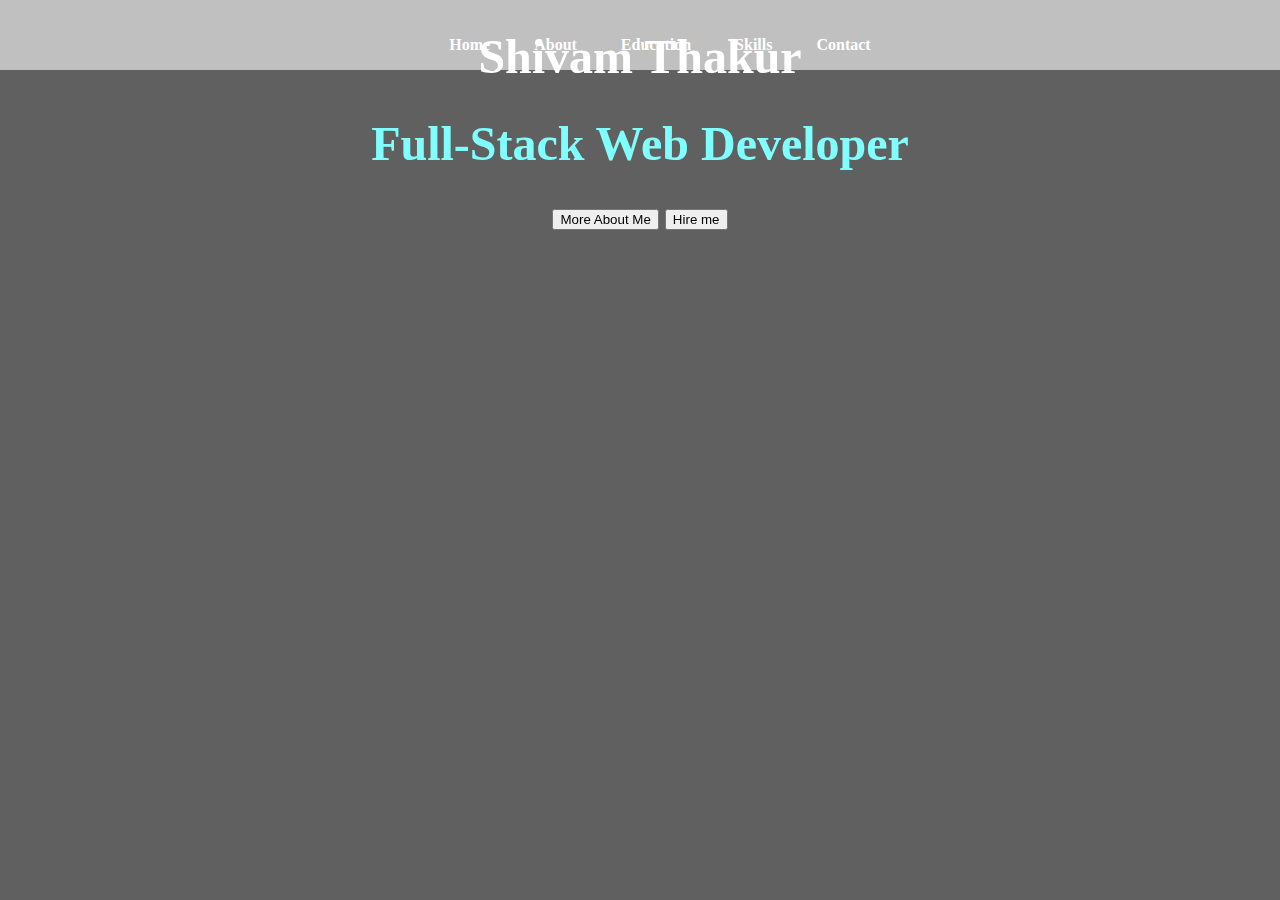
==== src/main/resources/templates/index.html @ 762f03f1 "My portfolio" ====
<!DOCTYPE html>
<html lang="en" >
>
<head>
	<meta charset="UTF-8">
	<meta name="viewport" content="width=device-width, initial-scale=1.0">
	<title>Transparent Navbar</title>
	<link href="https://cdn.jsdelivr.net/npm/bootstrap@5.0.2/dist/css/bootstrap.min.css" rel="stylesheet"
		integrity="sha384-EVSTQN3/azprG1Anm3QDgpJLIm9Nao0Yz1ztcQTwFspd3yD65VohhpuuCOmLASjC" crossorigin="anonymous">

	<style>
		.background-image {

			background: rgba(0, 0, 0, 0.5)url('img/img.jpg');
			background-size: cover;
			background-position: center center;
			background-blend-mode: darken;
			height: 100vh;
			position: relative;
		}

		.text {
			position: absolute;
			top: 50%;
			left: 50%;
			transform: translate(-50%, -50%);
			width: 100%;
			height: 100%;
			/* Text color */
			font-size: 24px;
			font-weight: bold;
			color: white;
			text-align: center;
			align-items: center;
			justify-content: center;
			padding: 100px;
		}

		body {
			margin: 0;
			padding: 0;
		}

		header {
			background-color: rgb(192, 192, 192);
			position: fixed;
			top: 0;
			left: 0;
			width: 100%;
			padding: 20px 0;
		}

		 nav ul {
			list-style: none;
			text-align: center;
		}

		nav ul li {
			display: inline;
			margin: 0 20px;
		}

		nav ul li a {
			text-decoration: none;
			color: white;
			font-weight: bold;
		}

		section {
			margin-top: 80px;
			padding: 20px;
		}

		.AM {
			font-weight: bold;
			color: rgb(0, 255, 64);
			padding-bottom: 10px;
		}

		.flstack {
			color: rgb(128, 255, 255);
		}
	</style>
</head>

<body>
	<header>

		<nav>
			<ul>
				<li><a class="text-dark" href="/">Home</a></li>
				<li><a class="text-dark" href="/about">About</a></li>
				<li><a class="text-dark" href="/education">Education</a></li>
				<li><a class="text-dark" href="/skills">Skills</a></li>
				<li><a class="text-dark" href="/contact">Contact</a></li>

			</ul>
		</nav>


		<div class="col background-image">
			<div class="text">
				<div class="text">
					<span class="AM fst-italic">Hi I AM</span>
					<h1 class="fst-italic">Shivam Thakur</h1>
					<H1 class="flstack">Full-Stack Web Developer</H1>

					<a href="education"><button type="button" class="btn btn-outline-info text-white mt-5 ">More About Me</button></a>
					<a href="contact"><button type="button" class="btn btn-outline-info text-white mt-5 ml-3">Hire me</button></a>

				</div>
			</div>
		</div>

	</header>
	
	<section id="about" class="about">
		<h1>Hello friends</h1>
		
	</section>
	</body>

</html>
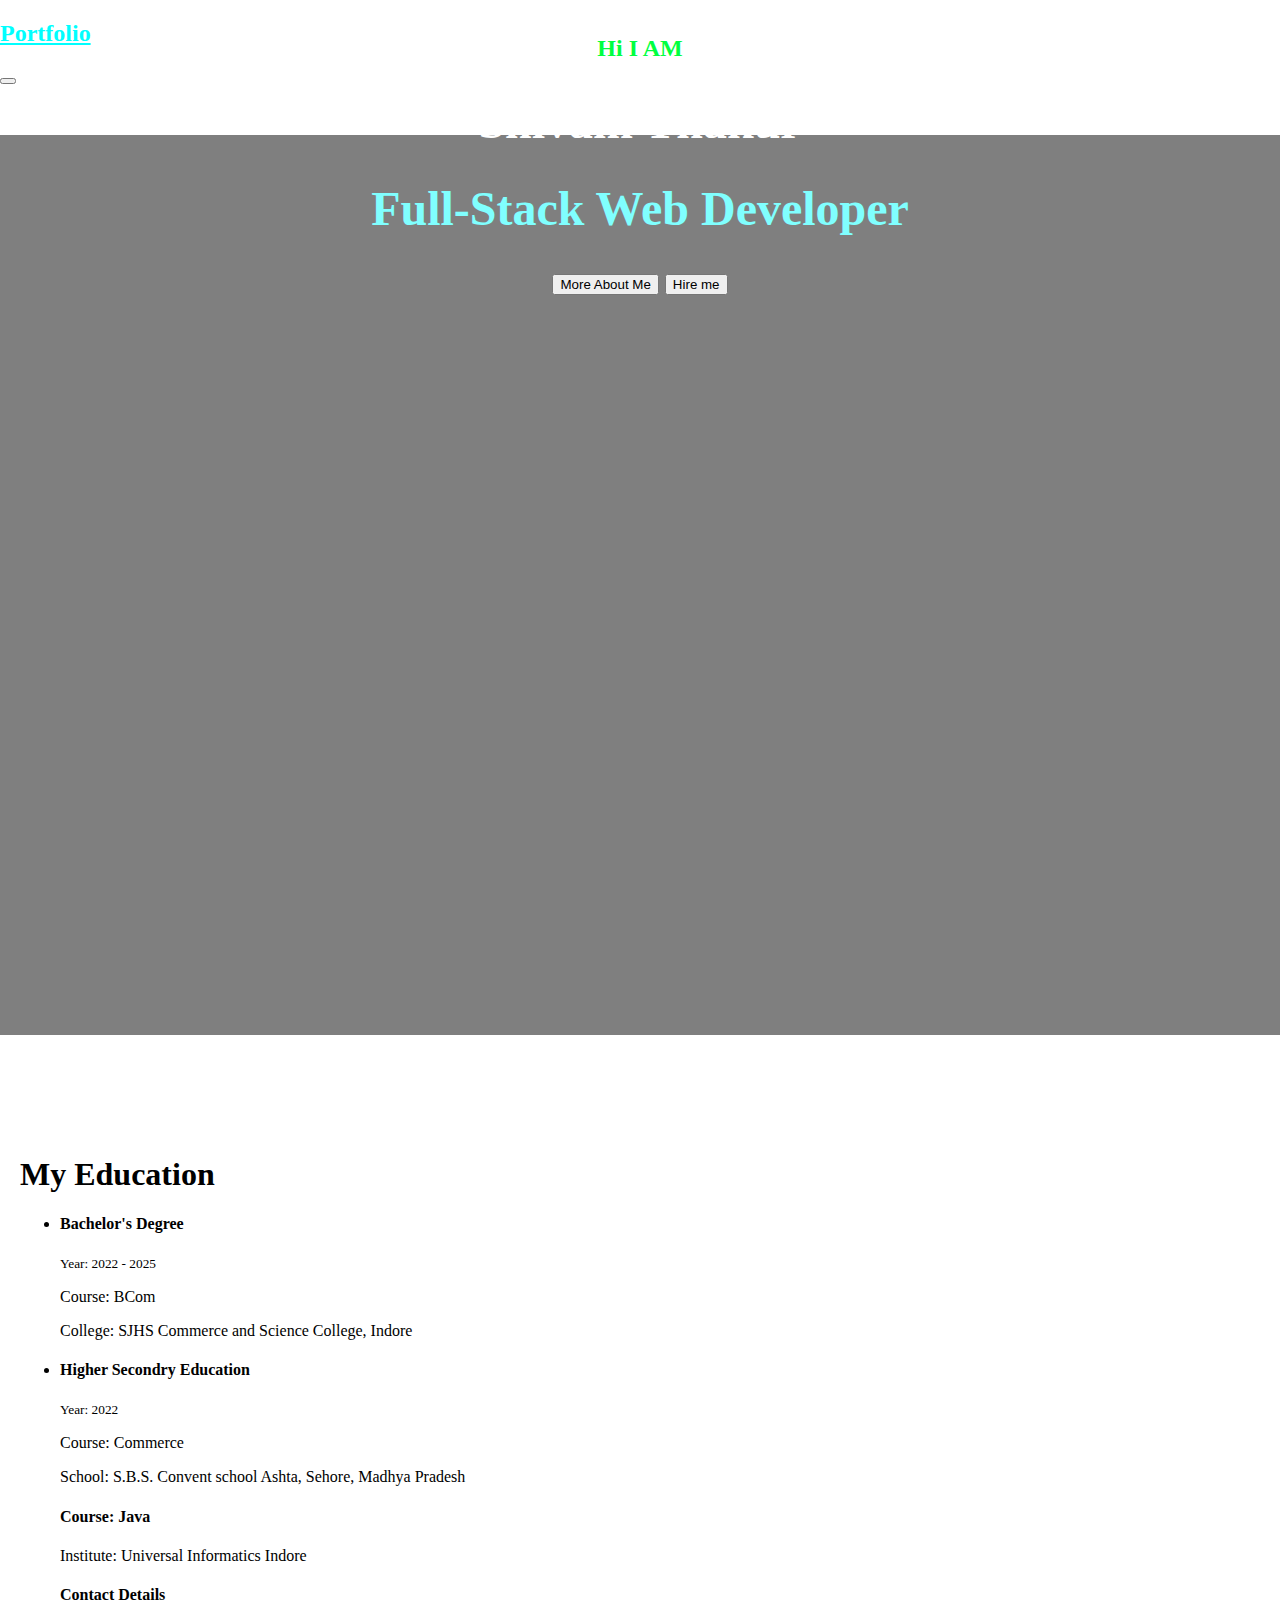
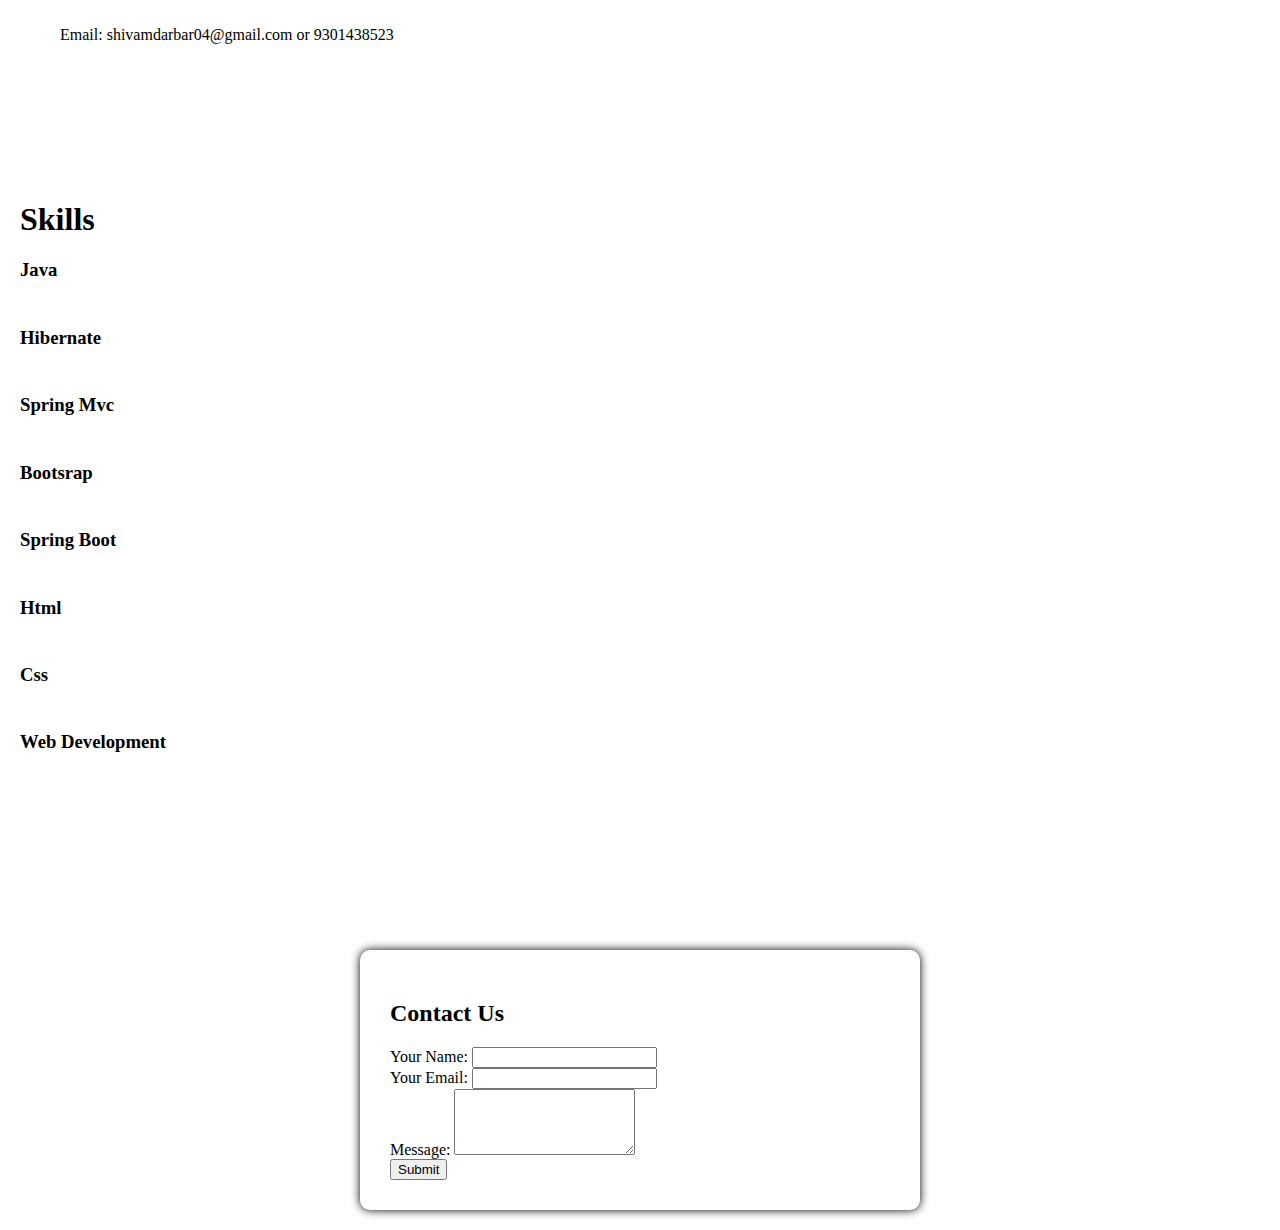
==== commit 0906ed8c: "first portfolio" ====
--- a/src/main/resources/templates/index.html
+++ b/src/main/resources/templates/index.html
@@ -1,6 +1,6 @@
 <!DOCTYPE html>
-<html lang="en" >
->
+<html lang="en">
+
 <head>
 	<meta charset="UTF-8">
 	<meta name="viewport" content="width=device-width, initial-scale=1.0">
@@ -17,6 +17,30 @@
 			background-blend-mode: darken;
 			height: 100vh;
 			position: relative;
+		}
+
+.contact-form {
+            max-width: 500px;
+            margin: 0 auto;
+            margin-top: 50px;
+            background-color: #ffffff;
+            padding: 30px;
+            border-radius: 10px;
+            box-shadow: 0px 0px 10px 0px #000000;
+        }
+
+		body {
+			margin: 0;
+			padding: 0;
+		}
+
+		header {
+			background-color: rgb(192, 192, 192);
+			position: fixed;
+			top: 0;
+			left: 0;
+			width: 100%;
+			padding: 20px 0;
 		}
 
 		.text {
@@ -50,7 +74,7 @@
 			padding: 20px 0;
 		}
 
-		 nav ul {
+		nav ul {
 			list-style: none;
 			text-align: center;
 		}
@@ -71,6 +95,8 @@
 			padding: 20px;
 		}
 
+
+
 		.AM {
 			font-weight: bold;
 			color: rgb(0, 255, 64);
@@ -84,40 +110,209 @@
 </head>
 
 <body>
-	<header>
-
-		<nav>
-			<ul>
-				<li><a class="text-dark" href="/">Home</a></li>
-				<li><a class="text-dark" href="/about">About</a></li>
-				<li><a class="text-dark" href="/education">Education</a></li>
-				<li><a class="text-dark" href="/skills">Skills</a></li>
-				<li><a class="text-dark" href="/contact">Contact</a></li>
-
-			</ul>
-		</nav>
-
-
-		<div class="col background-image">
+
+
+	<nav class="navbar navbar-expand-lg navbar-dark bg-dark fixed-top">
+		<div class="container">
+			<a class="navbar-brand" style=color:aqua; href="/">
+				<h2>Portfolio</h2>
+			</a>
+			<button class="navbar-toggler" type="button" data-toggle="collapse" data-target="#navbarNav"
+				aria-controls="navbarNav" aria-expanded="false" aria-label="Toggle navigation">
+				<span class="navbar-toggler-icon"></span>
+			</button>
+			<div class="collapse navbar-collapse" id="navbarNav">
+				<ul class="navbar-nav ml-auto">
+					<li class="nav-item">
+						<a class="nav-link" href="#home">Home</a>
+					</li>
+					<li class="nav-item">
+						<a class="nav-link" href="#Education">Education</a>
+					</li>
+					<li class="nav-item">
+						<a class="nav-link" href="#skills">Skills</a>
+					</li>
+					 <li class="nav-item">
+						<a class="nav-link" href="#about">Portfolio</a>
+					</li>
+					<li class="nav-item">
+						<a class="nav-link" href="#contact">Contact</a>
+					</li>
+				</ul>
+			</div>
+		</div>
+	</nav>
+	<div class="col background-image" id="home">
+		<div class="text">
 			<div class="text">
-				<div class="text">
-					<span class="AM fst-italic">Hi I AM</span>
-					<h1 class="fst-italic">Shivam Thakur</h1>
-					<H1 class="flstack">Full-Stack Web Developer</H1>
-
-					<a href="education"><button type="button" class="btn btn-outline-info text-white mt-5 ">More About Me</button></a>
-					<a href="contact"><button type="button" class="btn btn-outline-info text-white mt-5 ml-3">Hire me</button></a>
-
-				</div>
+				<span class="AM fst-italic">Hi I AM</span>
+				<h1 class="fst-italic">Shivam Thakur</h1>
+				<H1 class="flstack">Full-Stack Web Developer</H1>
+
+				<a href="#Education"><button type="button" class="btn btn-outline-info text-white mt-5 ">More About
+						Me</button></a>
+				<a href="#contact"><button type="button" class="btn btn-outline-info text-white mt-5 ml-3">Hire
+						me</button></a>
+
 			</div>
 		</div>
-
-	</header>
+	</div>
+	</section>
+
 	
-	<section id="about" class="about">
-		<h1>Hello friends</h1>
-		
+	<section class=" bg-dark education-details p-5" id="Education">
+		<div class="container">
+			<h1 class="text-center text-info mb-4">My Education</h1>
+
+			<!-- Education Timeline -->
+			<ul class="timeline">
+				<!-- Add your education details here -->
+				<li>
+					<div class="timeline-badge text-white"></div>
+					<div class="timeline-panel">
+						<div class="timeline-heading">
+							<h4 class="timeline-title text-white">Bachelor's Degree</h4>
+							<p><small class="text-white">Year: 2022 - 2025</small></p>
+						</div>
+						<div class="timeline-body">
+							<p class="text-white">Course: BCom</p>
+							<p class="text-white">College: SJHS Commerce and Science College, Indore</p>
+						</div>
+					</div>
+				</li>
+				<li>
+					<div class="timeline-badge text-white mt-5"></div>
+					<div class="timeline-panel">
+						<div class="timeline-heading">
+							<h4 class="timeline-title text-white">Higher Secondry Education</h4>
+							<p><small class="text-white">Year: 2022 </small></p>
+
+						</div>
+						<div class="timeline-body">
+							<p class="text-white">Course: Commerce</p>
+							<p class="text-white">School: S.B.S. Convent school Ashta, Sehore, Madhya Pradesh</p>
+						</div>
+					</div>
+
+					<div class="timeline-badge text-white mt-5"></div>
+					<div class="timeline-body">
+						<h4 class="text-white">Course: Java</h4>
+						<p class="text-white">Institute: Universal Informatics Indore </p>
+					</div>
+					
+					<div class="timeline-body">
+						<h4 class="text-white">Contact Details</h4>
+						<p class="text-white">Email: shivamdarbar04@gmail.com or 9301438523 </p>
+					</div>
+		</div>
+
+		</div>
+		</li>
+
+		</ul>
+		</div>
 	</section>
-	</body>
+
+	<section class="" id="skills">
+
+		<div class="container-fluid">
+			<h1 class="ml-4 text-dark text-center">Skills</h1>
+			<div class="row container-fluid">
+				<div class="card border-0 container-fluid " style="width:30rem;">
+					<h3 class="text-dark mt-5">Java</h3>
+					<div class="progress" style="height: 8px;">
+						<div class="progress-bar" role="progressbar" style="width: 100%;" aria-valuenow="25"
+							aria-valuemin="0" aria-valuemax="100">
+						</div>
+					</div>
+				</div>
+				<div class="card border-0 container-fluid" style="width:30rem;">
+					<h3 class="text-dark mt-5">Hibernate</h3>
+					<div class="progress" style="height: 8px;">
+						<div class="progress-bar" role="progressbar" style="width: 70%;" aria-valuenow="25"
+							aria-valuemin="0" aria-valuemax="100"></div>
+					</div>
+				</div>
+				<div class="card border-0 container-fluid" style="width:30rem;">
+					<h3 class="text-dark mt-5">Spring Mvc</h3>
+					<div class="progress" style="height: 8px;">
+						<div class="progress-bar" role="progressbar" style="width: 80%;" aria-valuenow="25"
+							aria-valuemin="0" aria-valuemax="100"></div>
+					</div>
+				</div>
+				<div class="card border-0 container-fluid" style="width:30rem;">
+					<h3 class="text-dark mt-5">Bootsrap</h3>
+					<div class="progress" style="height: 8px;">
+						<div class="progress-bar" role="progressbar" style="width: 80%;" aria-valuenow="25"
+							aria-valuemin="0" aria-valuemax="100"></div>
+					</div>
+				</div>
+				<div class="card border-0 container-fluid" style="width:30rem;">
+					<h3 class="text-dark mt-5">Spring Boot</h3>
+					<div class="progress" style="height: 8px;">
+						<div class="progress-bar" role="progressbar" style="width: 60%;" aria-valuenow="25"
+							aria-valuemin="0" aria-valuemax="100"></div>
+					</div>
+				</div>
+				<div class="card border-0 container-fluid" style="width:30rem;">
+					<h3 class="text-dark mt-5">Html</h3>
+					<div class="progress" style="height: 8px;">
+						<div class="progress-bar" role="progressbar" style="width: 60%;" aria-valuenow="25"
+							aria-valuemin="0" aria-valuemax="100"></div>
+					</div>
+				</div>
+				<div class="card border-0 container-fluid" style="width:30rem;">
+					<h3 class="text-dark mt-5">Css</h3>
+					<div class="progress" style="height: 8px;">
+						<div class="progress-bar" role="progressbar" style="width: 60%;" aria-valuenow="25"
+							aria-valuemin="0" aria-valuemax="100"></div>
+					</div>
+				</div>
+
+				<div class="card border-0 container-fluid" style="width:30rem;">
+					<h3 class="text-dark mt-5 ">Web Development</h3>
+					<div class="progress" style="height: 8px;">
+						<div class="progress-bar" role="progressbar" style="width: 100%;" aria-valuenow="25"
+							aria-valuemin="0" aria-valuemax="100"></div>
+					</div>
+				</div>
+
+			</div>
+			
+
+		</div>
+		</div>
+		</div>
+	</section>
+	
+	<section id="contact">
+		<div class="container">
+    <div class="row">
+        <div class="col-md-12">
+            <div class="contact-form">
+                <h2>Contact Us</h2>
+                <form action="/contact" method="post">
+                    <div class="form-group">
+                        <label for="name">Your Name:</label>
+                        <input type="text" class="form-control" id="name" name="name" required>
+                    </div>
+                    <div class="form-group">
+                        <label for="email">Your Email:</label>
+                        <input type="email" class="form-control" id="email" name="email" required>
+                    </div>
+                    <div class="form-group">
+                        <label for="message">Message:</label>
+                        <textarea class="form-control" id="message" name="message" rows="4" required></textarea>
+                    </div>
+                    <button type="submit" class="btn btn-primary mt-2">Submit</button>
+                </form>
+            </div>
+        </div>
+    </div>
+</div>
+	</section>
+
+
+</body>
 
 </html>